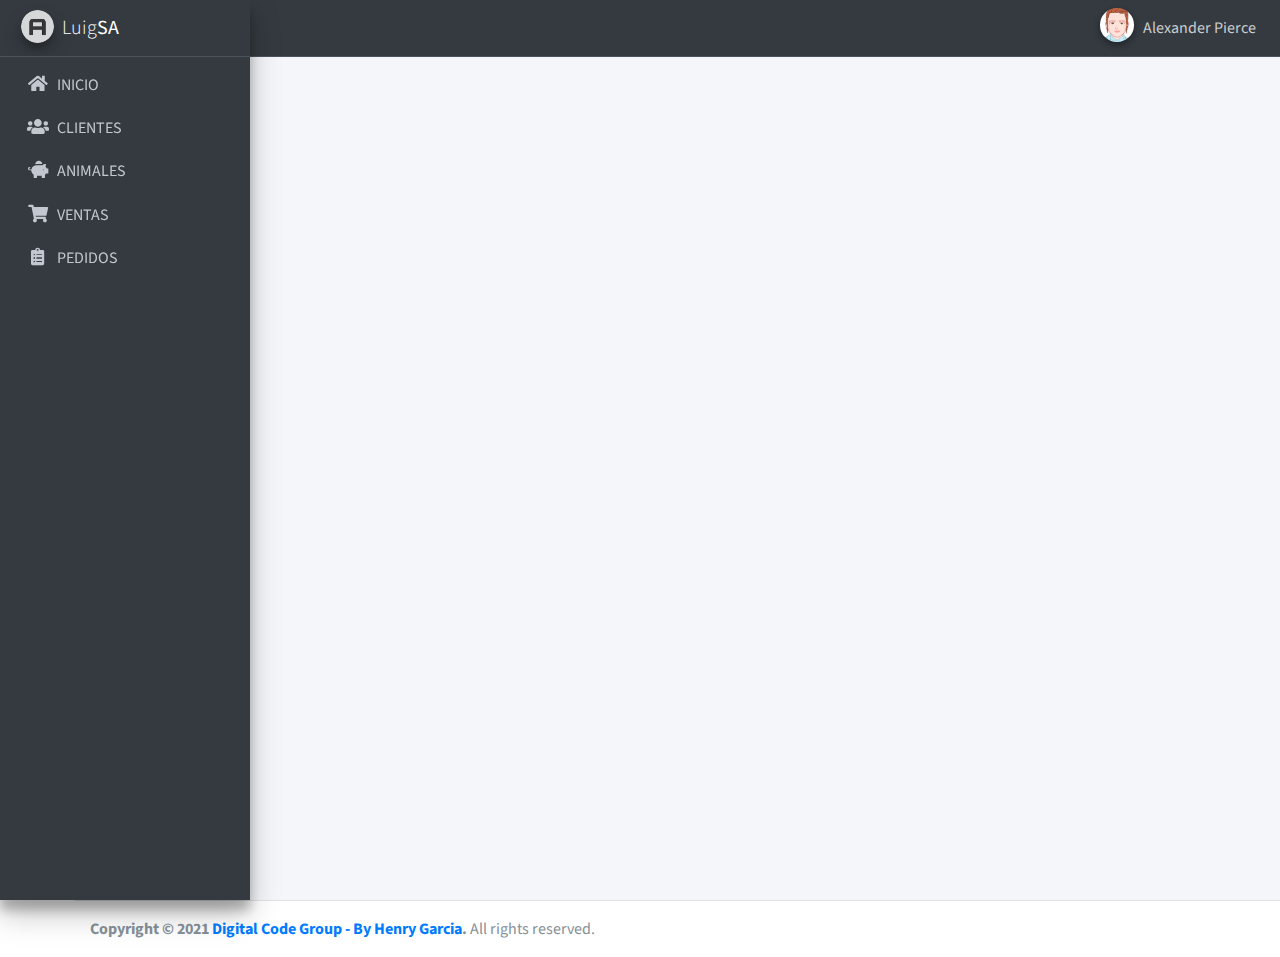
==== html_assets/index.html @ cde5ef6d "html_assets, left ventas and pedidos to make it" ====
<!DOCTYPE html>
<html lang="en">
  <head>
    <meta charset="UTF-8" />
    <meta name="viewport" content="width=device-width, initial-scale=1.0" />
    <title>LuigSa</title>

    <!-- Google Font: Source Sans Pro -->
    <link
      rel="stylesheet"
      href="https://fonts.googleapis.com/css?family=Source+Sans+Pro:300,400,400i,700&display=fallback"
    />
    <!-- Font Awesome -->
    <link rel="stylesheet" href="plugins/fontawesome-free/css/all.min.css" />

    <!-- DataTables -->
    <link
      rel="stylesheet"
      href="./plugins/datatables-bs4/css/dataTables.bootstrap4.min.css"
    />
    <link
      rel="stylesheet"
      href="./plugins/datatables-responsive/css/responsive.bootstrap4.min.css"
    />
    <link
      rel="stylesheet"
      href="./plugins/datatables-buttons/css/buttons.bootstrap4.min.css"
    />

    <!-- adminLTE -->
    <link rel="stylesheet" href="plugins/adminLTE/adminlte.min.css" />

    <!-- Custom css -->
    <link rel="stylesheet" href="main.css" />
  </head>
  <body class="sidebar-mini sidebar-collapse layout-fixed layout-navbar-fixed">
    <div class="wrapper _w">
      <!-- NAVBAR -->
      <nav class="main-header navbar navbar-expand navbar-dark">
        <div class="nav-item">
          <ul class="navbar-nav">
            <a class="nav-link" data-widget="pushmenu" href="#" role="button">
              <i class="fas fa-bars"></i>
            </a>
          </ul>
        </div>

        <ul class="navbar-nav ml-auto">
          <li class="nav-item dropdown user-menu">
            <a
              href="#"
              class="nav-link dropdown-toggle"
              data-toggle="dropdown"
              aria-expanded="false"
            >
              <img
                src="./img/avatar2.png"
                class="user-image img-circle elevation-2"
                alt="User Image"
              />
              <span class="d-none d-md-inline">Alexander Pierce</span>
            </a>
            <ul
              class="dropdown-menu dropdown-menu-lg dropdown-menu-right"
              style="left: inherit; right: 0px"
            >
              <!-- User image -->
              <li class="user-header bg-primary">
                <img
                  src="./img/avatar2.png"
                  class="img-circle elevation-2"
                  alt="User Image"
                />

                <p>
                  Alexander Pierce - Web Developer
                  <small>Member since Nov. 2012</small>
                </p>
              </li>

              <!-- Menu Footer-->
              <li class="user-body">
                <a href="#" class="btn btn-default btn-flat">Profile</a>
                <a href="#" class="btn btn-default btn-flat float-right"
                  >Sign out</a
                >
              </li>
            </ul>
          </li>
        </ul>
      </nav>
      <!-- /NAVBAR -->

      <!-- SIDE_BAR -->
      <aside class="_sidebar main-sidebar sidebar-dark-primary elevation-4">
        <!-- Brand Logo -->
        <a href="./index.html" class="brand-link">
          <img
            src="./img/AdminLTELogo.png"
            alt="LuigSa Logo"
            class="brand-image img-circle elevation-3"
            style="opacity: 0.8"
          />
          <span class="brand-text font-weight-light">Luig<b>SA</b></span>
        </a>

        <div class="sidebar">
          <nav class="mt-2">
            <ul
              class="nav nav-pills nav-sidebar flex-column"
              data-widget="treeview"
              role="menu"
              data-accordion="false"
            >
              <!--  -->
              <li class="nav-item">
                <a href="./index.html" class="nav-link">
                  <i class="nav-icon fas fa-home"></i>
                  <p>INICIO</p>
                </a>
              </li>

              <!--  -->
              <li class="nav-item">
                <a href="./clientes.html" class="nav-link">
                  <i class="nav-icon fas fa-users"></i>
                  <p>CLIENTES</p>
                </a>
              </li>

              <!--  -->
              <li class="nav-item">
                <a href="./animales.html" class="nav-link">
                  <i class="nav-icon fas fa-piggy-bank"></i>
                  <p>ANIMALES</p>
                </a>
              </li>

              <!--  -->
              <li class="nav-item">
                <a href="./ventas.html" class="nav-link">
                  <i class="nav-icon fas fa-shopping-cart"></i>
                  <p>VENTAS</p>
                </a>
              </li>

              <!--  -->
              <li class="nav-item">
                <a href="./pedidos.html" class="nav-link">
                  <i class="nav-icon fas fa-clipboard-list"></i>
                  <p>PEDIDOS</p>
                </a>
              </li>
            </ul>
          </nav>
        </div>
      </aside>
      <!-- /SIDE_BAR -->

      <main class="content-wrapper">
        <!-- SECTION TITLE -->
        <section class="content-header">
          <div class="container-fluid">
            <div class="row mb-2">
              <div class="col-sm-6">
                <h1>INICIO</h1>
              </div>
            </div>
          </div>
        </section>
        <!-- /SECTION TITLE -->

        <!-- MAIN CONTENT -->
        <section class="content">
          <div class="container-fluid"></div>
          <!-- /.container-fluid -->
        </section>
        <!-- /MAIN CONTENT -->
      </main>

      <!-- FOOTER -->
      <footer class="main-footer">
        <strong
          >Copyright © 2021
          <a href="https://digitalcodegroup.com/"
            >Digital Code Group - By Henry Garcia</a
          >.</strong
        >
        All rights reserved.
      </footer>
      <!-- /FOOTER -->
    </div>

    <!-- jQuery -->
    <script src="plugins/jquery/jquery.min.js"></script>
    <!-- Bootstrap 4 -->
    <script src="plugins/bootstrap/js/bootstrap.bundle.min.js"></script>
    <!-- AdminLTE App -->
    <script src="plugins/adminLTE/adminlte.min.js"></script>

    <!-- DataTables  & Plugins -->
    <script src="./plugins/datatables/jquery.dataTables.min.js"></script>
    <script src="./plugins/datatables-bs4/js/dataTables.bootstrap4.min.js"></script>
    <script src="./plugins/datatables-responsive/js/dataTables.responsive.min.js"></script>
    <script src="./plugins/datatables-responsive/js/responsive.bootstrap4.min.js"></script>
    <script src="./plugins/datatables-buttons/js/dataTables.buttons.min.js"></script>
    <script src="./plugins/datatables-buttons/js/buttons.bootstrap4.min.js"></script>
    <script src="./plugins/datatables-buttons/js/buttons.html5.min.js"></script>
    <script src="./plugins/datatables-buttons/js/buttons.print.min.js"></script>
    <script src="./plugins/datatables-buttons/js/buttons.colVis.min.js"></script>

    <script>
      $(function () {
        $("#datatable").DataTable({
          paging: true,
          lengthMenu: [
            [10, 25, 50, -1],
            [10, 25, 50, "All"],
          ],
          lengthChange: true,
          searching: true,
          ordering: true,
          info: true,
          autoWidth: false,
          responsive: true,
        });
      });
    </script>
  </body>
</html>
---- html_assets/plugins/datatables-responsive/css/responsive.bootstrap4.min.css ----
table.dataTable.dtr-inline.collapsed>tbody>tr>td.child,table.dataTable.dtr-inline.collapsed>tbody>tr>th.child,table.dataTable.dtr-inline.collapsed>tbody>tr>td.dataTables_empty{cursor:default !important}table.dataTable.dtr-inline.collapsed>tbody>tr>td.child:before,table.dataTable.dtr-inline.collapsed>tbody>tr>th.child:before,table.dataTable.dtr-inline.collapsed>tbody>tr>td.dataTables_empty:before{display:none !important}table.dataTable.dtr-inline.collapsed>tbody>tr>td.dtr-control,table.dataTable.dtr-inline.collapsed>tbody>tr>th.dtr-control{position:relative;padding-left:30px;cursor:pointer}table.dataTable.dtr-inline.collapsed>tbody>tr>td.dtr-control:before,table.dataTable.dtr-inline.collapsed>tbody>tr>th.dtr-control:before{top:50%;left:5px;height:1em;width:1em;margin-top:-9px;display:block;position:absolute;color:white;border:.15em solid white;border-radius:1em;box-shadow:0 0 .2em #444;box-sizing:content-box;text-align:center;text-indent:0 !important;font-family:"Courier New",Courier,monospace;line-height:1em;content:"+";background-color:#0275d8}table.dataTable.dtr-inline.collapsed>tbody>tr.parent>td.dtr-control:before,table.dataTable.dtr-inline.collapsed>tbody>tr.parent>th.dtr-control:before{content:"-";background-color:#d33333}table.dataTable.dtr-inline.collapsed.compact>tbody>tr>td.dtr-control,table.dataTable.dtr-inline.collapsed.compact>tbody>tr>th.dtr-control{padding-left:27px}table.dataTable.dtr-inline.collapsed.compact>tbody>tr>td.dtr-control:before,table.dataTable.dtr-inline.collapsed.compact>tbody>tr>th.dtr-control:before{left:4px;height:14px;width:14px;border-radius:14px;line-height:14px;text-indent:3px}table.dataTable.dtr-column>tbody>tr>td.dtr-control,table.dataTable.dtr-column>tbody>tr>th.dtr-control,table.dataTable.dtr-column>tbody>tr>td.control,table.dataTable.dtr-column>tbody>tr>th.control{position:relative;cursor:pointer}table.dataTable.dtr-column>tbody>tr>td.dtr-control:before,table.dataTable.dtr-column>tbody>tr>th.dtr-control:before,table.dataTable.dtr-column>tbody>tr>td.control:before,table.dataTable.dtr-column>tbody>tr>th.control:before{top:50%;left:50%;height:.8em;width:.8em;margin-top:-0.5em;margin-left:-0.5em;display:block;position:absolute;color:white;border:.15em solid white;border-radius:1em;box-shadow:0 0 .2em #444;box-sizing:content-box;text-align:center;text-indent:0 !important;font-family:"Courier New",Courier,monospace;line-height:1em;content:"+";background-color:#0275d8}table.dataTable.dtr-column>tbody>tr.parent td.dtr-control:before,table.dataTable.dtr-column>tbody>tr.parent th.dtr-control:before,table.dataTable.dtr-column>tbody>tr.parent td.control:before,table.dataTable.dtr-column>tbody>tr.parent th.control:before{content:"-";background-color:#d33333}table.dataTable>tbody>tr.child{padding:.5em 1em}table.dataTable>tbody>tr.child:hover{background:transparent !important}table.dataTable>tbody>tr.child ul.dtr-details{display:inline-block;list-style-type:none;margin:0;padding:0}table.dataTable>tbody>tr.child ul.dtr-details>li{border-bottom:1px solid #efefef;padding:.5em 0}table.dataTable>tbody>tr.child ul.dtr-details>li:first-child{padding-top:0}table.dataTable>tbody>tr.child ul.dtr-details>li:last-child{border-bottom:none}table.dataTable>tbody>tr.child span.dtr-title{display:inline-block;min-width:75px;font-weight:bold}div.dtr-modal{position:fixed;box-sizing:border-box;top:0;left:0;height:100%;width:100%;z-index:100;padding:10em 1em}div.dtr-modal div.dtr-modal-display{position:absolute;top:0;left:0;bottom:0;right:0;width:50%;height:50%;overflow:auto;margin:auto;z-index:102;overflow:auto;background-color:#f5f5f7;border:1px solid black;border-radius:.5em;box-shadow:0 12px 30px rgba(0, 0, 0, 0.6)}div.dtr-modal div.dtr-modal-content{position:relative;padding:1em}div.dtr-modal div.dtr-modal-close{position:absolute;top:6px;right:6px;width:22px;height:22px;border:1px solid #eaeaea;background-color:#f9f9f9;text-align:center;border-radius:3px;cursor:pointer;z-index:12}div.dtr-modal div.dtr-modal-close:hover{background-color:#eaeaea}div.dtr-modal div.dtr-modal-background{position:fixed;top:0;left:0;right:0;bottom:0;z-index:101;background:rgba(0, 0, 0, 0.6)}@media screen and (max-width: 767px){div.dtr-modal div.dtr-modal-display{width:95%}}div.dtr-bs-modal table.table tr:first-child td{border-top:none}
---- html_assets/plugins/datatables-buttons/css/buttons.bootstrap4.min.css ----
@keyframes dtb-spinner{100%{transform:rotate(360deg)}}@-o-keyframes dtb-spinner{100%{-o-transform:rotate(360deg);transform:rotate(360deg)}}@-ms-keyframes dtb-spinner{100%{-ms-transform:rotate(360deg);transform:rotate(360deg)}}@-webkit-keyframes dtb-spinner{100%{-webkit-transform:rotate(360deg);transform:rotate(360deg)}}@-moz-keyframes dtb-spinner{100%{-moz-transform:rotate(360deg);transform:rotate(360deg)}}div.dt-button-info{position:fixed;top:50%;left:50%;width:400px;margin-top:-100px;margin-left:-200px;background-color:white;border:2px solid #111;box-shadow:3px 3px 8px rgba(0, 0, 0, 0.3);border-radius:3px;text-align:center;z-index:21}div.dt-button-info h2{padding:.5em;margin:0;font-weight:normal;border-bottom:1px solid #ddd;background-color:#f3f3f3}div.dt-button-info>div{padding:1em}div.dt-button-collection-title{text-align:center;padding:.3em 0 .5em;font-size:.9em}div.dt-button-collection-title:empty{display:none}div.dt-button-collection{position:absolute;z-index:2001}div.dt-button-collection div.dropdown-menu{display:block;z-index:2002;min-width:100%}div.dt-button-collection div.dt-button-collection-title{background-color:white;border:1px solid rgba(0, 0, 0, 0.15)}div.dt-button-collection.fixed{position:fixed;top:50%;left:50%;margin-left:-75px;border-radius:0}div.dt-button-collection.fixed.two-column{margin-left:-200px}div.dt-button-collection.fixed.three-column{margin-left:-225px}div.dt-button-collection.fixed.four-column{margin-left:-300px}div.dt-button-collection>:last-child{display:block !important;-webkit-column-gap:8px;-moz-column-gap:8px;-ms-column-gap:8px;-o-column-gap:8px;column-gap:8px}div.dt-button-collection>:last-child>*{-webkit-column-break-inside:avoid;break-inside:avoid}div.dt-button-collection.two-column{width:400px}div.dt-button-collection.two-column>:last-child{padding-bottom:1px;-webkit-column-count:2;-moz-column-count:2;-ms-column-count:2;-o-column-count:2;column-count:2}div.dt-button-collection.three-column{width:450px}div.dt-button-collection.three-column>:last-child{padding-bottom:1px;-webkit-column-count:3;-moz-column-count:3;-ms-column-count:3;-o-column-count:3;column-count:3}div.dt-button-collection.four-column{width:600px}div.dt-button-collection.four-column>:last-child{padding-bottom:1px;-webkit-column-count:4;-moz-column-count:4;-ms-column-count:4;-o-column-count:4;column-count:4}div.dt-button-collection .dt-button{border-radius:0}div.dt-button-collection.fixed{max-width:none}div.dt-button-collection.fixed:before,div.dt-button-collection.fixed:after{display:none}div.dt-button-background{position:fixed;top:0;left:0;width:100%;height:100%;z-index:999}@media screen and (max-width: 767px){div.dt-buttons{float:none;width:100%;text-align:center;margin-bottom:.5em}div.dt-buttons a.btn{float:none}}div.dt-buttons button.btn.processing,div.dt-buttons div.btn.processing,div.dt-buttons a.btn.processing{color:rgba(0, 0, 0, 0.2)}div.dt-buttons button.btn.processing:after,div.dt-buttons div.btn.processing:after,div.dt-buttons a.btn.processing:after{position:absolute;top:50%;left:50%;width:16px;height:16px;margin:-8px 0 0 -8px;box-sizing:border-box;display:block;content:" ";border:2px solid #282828;border-radius:50%;border-left-color:transparent;border-right-color:transparent;animation:dtb-spinner 1500ms infinite linear;-o-animation:dtb-spinner 1500ms infinite linear;-ms-animation:dtb-spinner 1500ms infinite linear;-webkit-animation:dtb-spinner 1500ms infinite linear;-moz-animation:dtb-spinner 1500ms infinite linear}
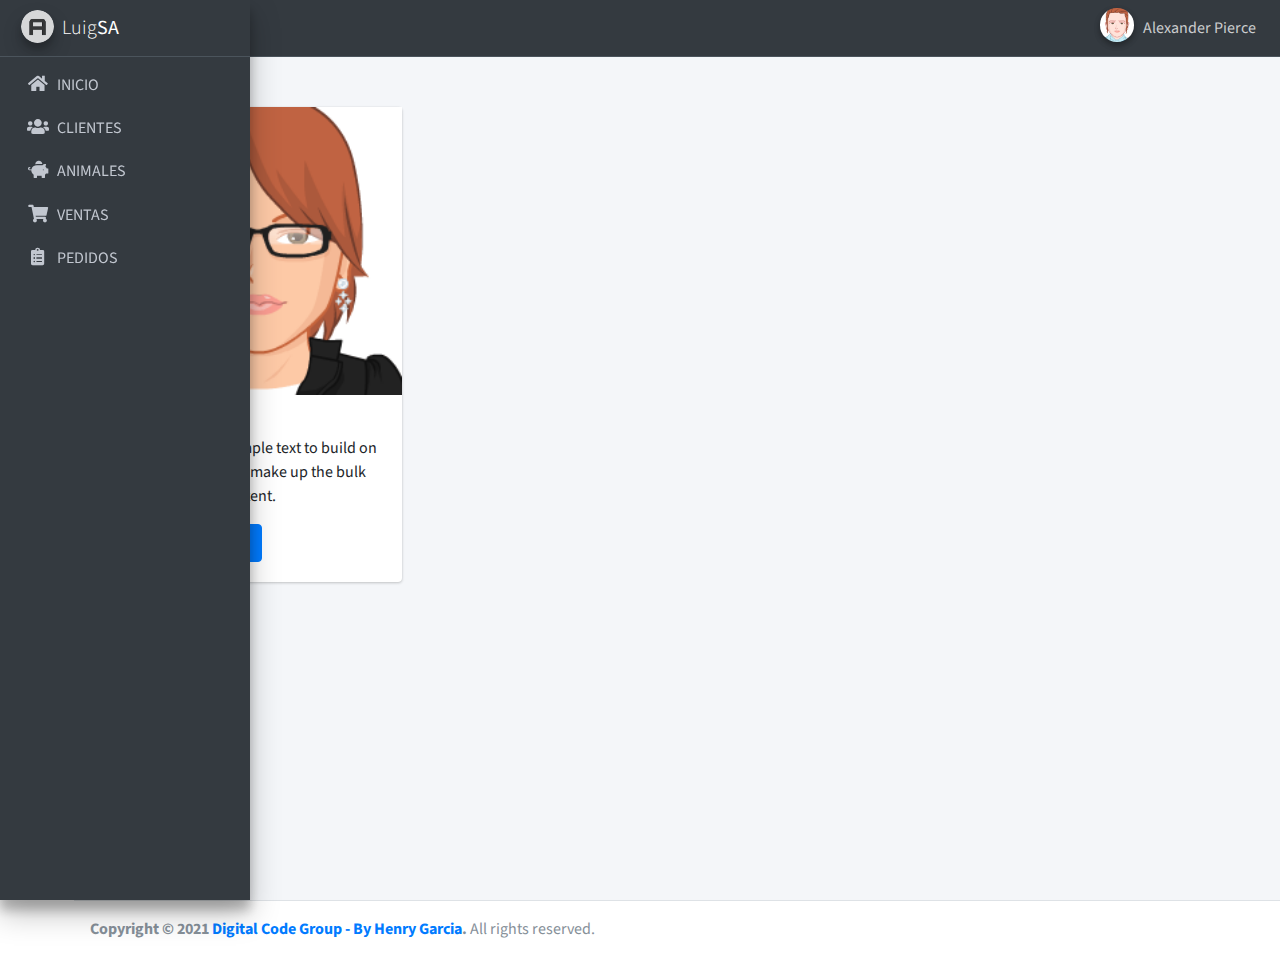
==== commit 7adb93eb: "Changes to all graphics interfaces" ====
--- a/html_assets/index.html
+++ b/html_assets/index.html
@@ -165,6 +165,19 @@
               <div class="col-sm-6">
                 <h1>INICIO</h1>
               </div>
+              <div class="container">
+                <div class="card" style="width: 18rem">
+                  <img src="img/avatar3.png" class="card-img-top" alt="..." />
+                  <div class="card-body">
+                    <h5 class="card-title">Card title</h5>
+                    <p class="card-text">
+                      Some quick example text to build on the card title and
+                      make up the bulk of the card's content.
+                    </p>
+                    <a href="#" class="btn btn-primary">Go somewhere</a>
+                  </div>
+                </div>
+              </div>
             </div>
           </div>
         </section>
